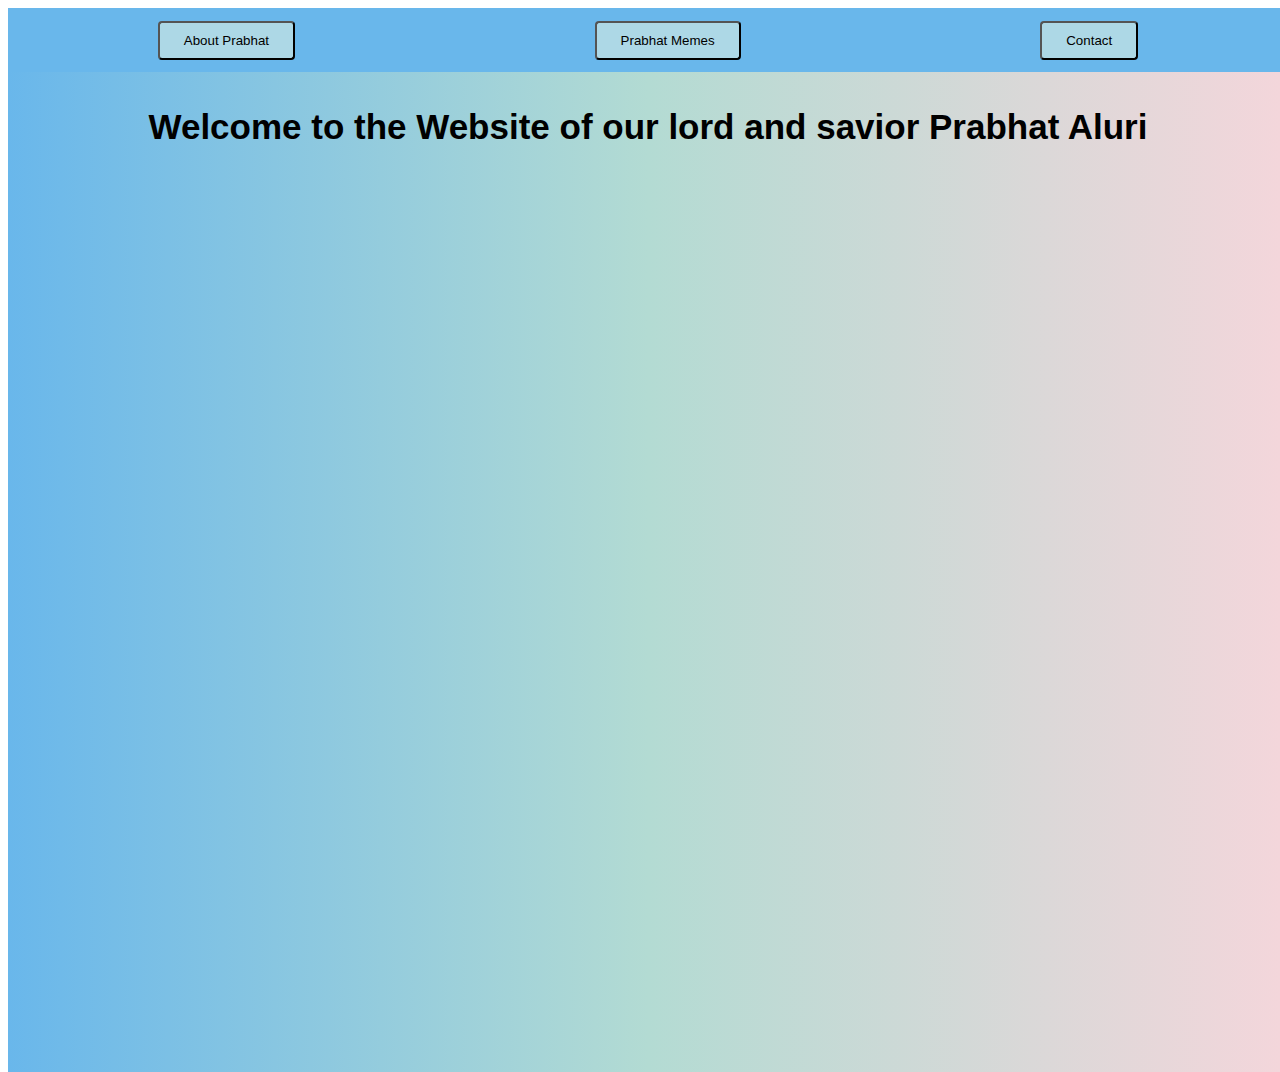
==== index.html @ 1911a855 "Base Website" ====
<!DOCTYPE html>
<html lang="en">
<head>
    <meta charset="UTF-8">
    <meta name="viewport" content="width=device-width, initial-scale=1.0">
    <title>Prabhat Temple</title>
    <link rel="stylesheet" href="style.css">
</head>
<body>
    <div class="navbar">
        <button class = "navbutton" onclick="window.location.href='about.html'">About Prabhat</button>
        <button class = "navbutton" onclick="window.location.href='memes.html'">Prabhat Memes</button>
        <button class = "navbutton" onclick="window.location.href='memes.html'">Contact</button>
    </div>
    <div class="titlepage">
        <div class="title">
            <p>Welcome to the Website of our lord and savior Prabhat Aluri</p>
        </div>
    </div>
</body>
</html>
---- style.css ----
.navbar{
    height:5vw;
    width: 100vw;
    background-color: #69b7eb;
    display: flex;
    justify-content: space-around;
    align-items: center;
}
.navbar .navbutton{
    font-family: Verdana, Tahoma, sans-serif;
    padding: 10px 24px;
    border-radius: 4px;
    background-color: lightblue;

}
.titlepage .title{
    font-family: Verdana, Tahoma, sans-serif;
    text-align: center;
    font-size: 35px;
    font-weight: 600;
}
.titlepage{
    width: 100vw;
    background: rgb(2,0,36);
    background: linear-gradient(90deg, #69b7eb, #b3dbd3, #f4d6db);
    height: 1000px;
    position: absolute;
}
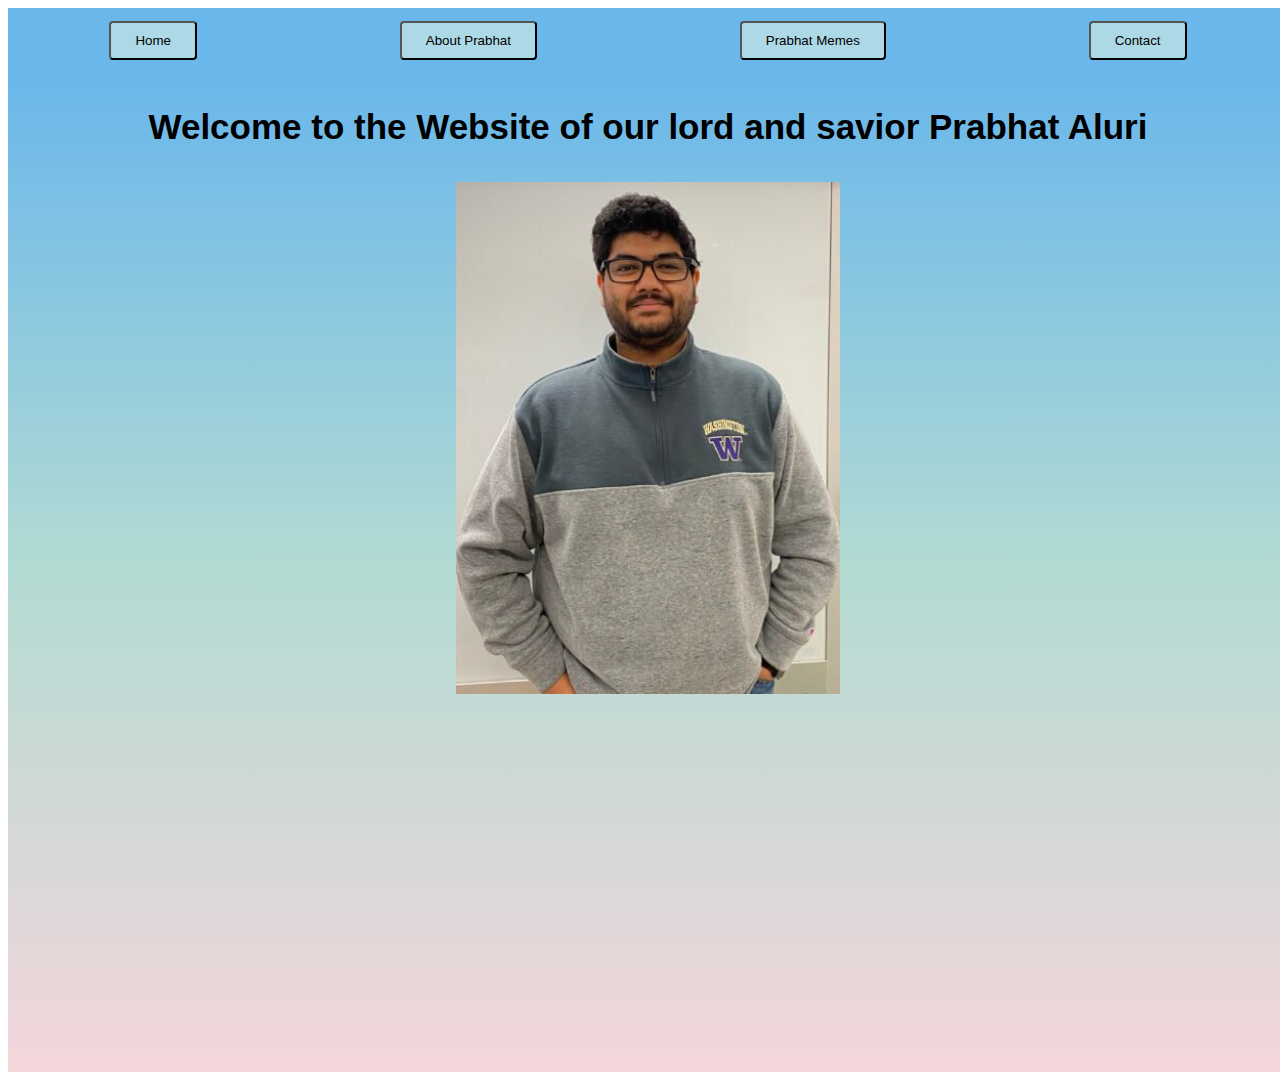
==== commit 16964e94: "added prabhat image" ====
--- a/index.html
+++ b/index.html
@@ -5,9 +5,15 @@
     <meta name="viewport" content="width=device-width, initial-scale=1.0">
     <title>Prabhat Temple</title>
     <link rel="stylesheet" href="style.css">
+    <script>
+        function openflowers() {
+
+}
+    </script>
 </head>
 <body>
     <div class="navbar">
+        <button class = "navbutton" onclick="window.location.href='index.html'">Home</button>
         <button class = "navbutton" onclick="window.location.href='about.html'">About Prabhat</button>
         <button class = "navbutton" onclick="window.location.href='memes.html'">Prabhat Memes</button>
         <button class = "navbutton" onclick="window.location.href='memes.html'">Contact</button>
@@ -16,6 +22,10 @@
         <div class="title">
             <p>Welcome to the Website of our lord and savior Prabhat Aluri</p>
         </div>
+        
+        <div class ="Prabhatimage">
+            <img src="prabhatimage.jpg" alt="a beautiful man" class="proobhat" onclick="openflowers()">
+        </div>
     </div>
 </body>
 </html>--- a/style.css
+++ b/style.css
@@ -13,6 +13,10 @@
     background-color: lightblue;
 
 }
+.navbar .navbutton:hover{
+    background-color: #69b7eb;
+    cursor: pointer;
+}
 .titlepage .title{
     font-family: Verdana, Tahoma, sans-serif;
     text-align: center;
@@ -22,7 +26,13 @@
 .titlepage{
     width: 100vw;
     background: rgb(2,0,36);
-    background: linear-gradient(90deg, #69b7eb, #b3dbd3, #f4d6db);
+    background: linear-gradient( #69b7eb, #b3dbd3, #f4d6db);
     height: 1000px;
     position: absolute;
+}
+.titlepage .proobhat{
+    display: block;
+    margin-left: auto;
+    margin-right: auto;
+    width: 30%;
 }